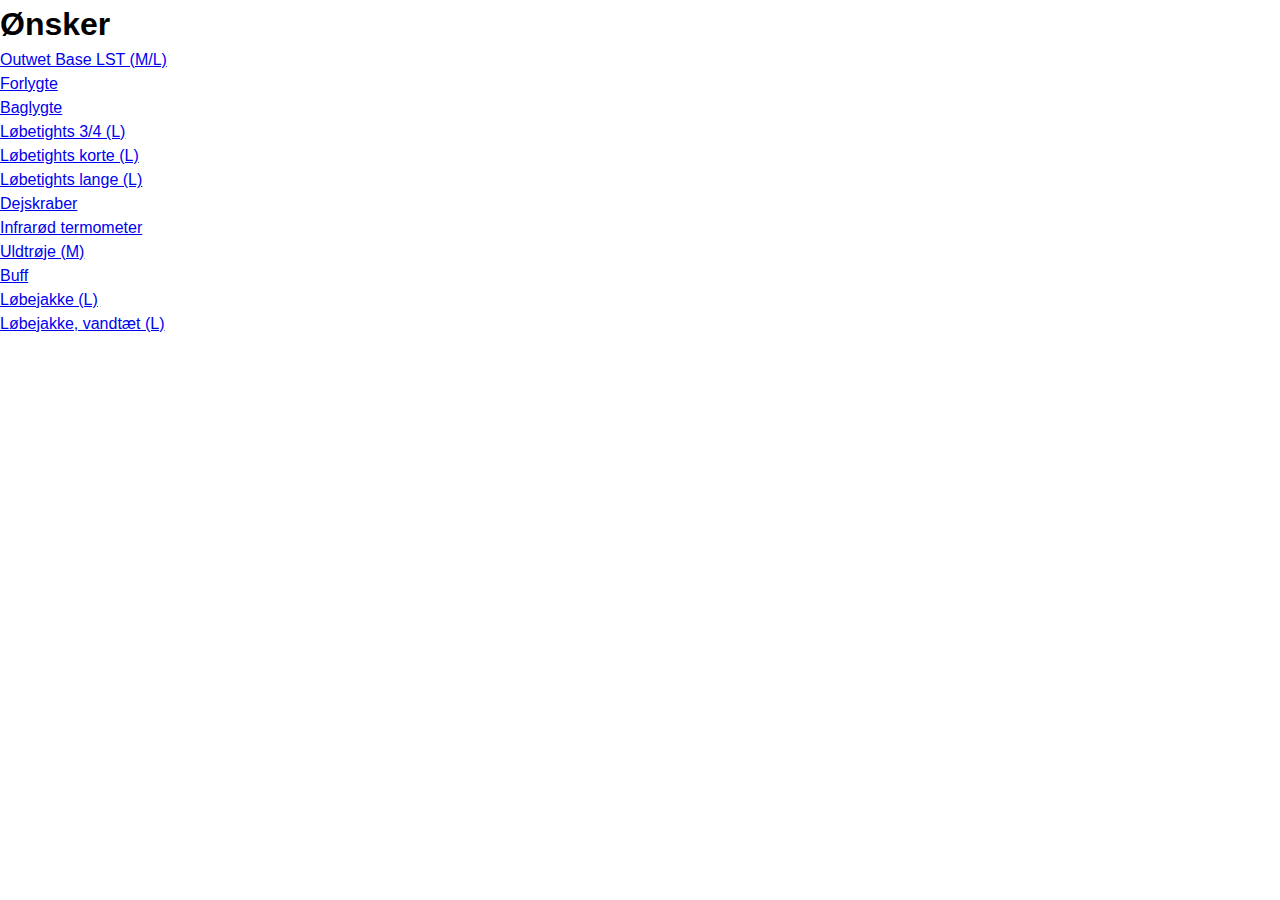
==== docs/wish.html @ 42ed83dc "Add files via upload" ====
<!DOCTYPE html>
<html lang="en">
<head>
    <meta charset="UTF-8">
    <meta http-equiv="X-UA-Compatible" content="IE=edge">
    <meta name="viewport" content="width=device-width, initial-scale=1.0">
    <link rel="stylesheet" href="css/styles.css" />
    <title>WISH</title>
</head>
<body>
<h1>Ønsker</h1>
<a href="https://www.juhlcycling.dk/pi/Outwet-Base-LST-svedtr%C3%B8je-sort-m-lange-%C3%A6rmer_10424428_111616.aspx#">Outwet Base LST (M/L)</a><br>
<a href="https://www.cykelpartner.dk/forlygter/knog-blinder-grid---cykellygte-til-front---sort">Forlygte</a><br>
<a href="https://www.cykelpartner.dk/baglygter/knog-blinder-grid---cykellygte-til-bag---sort">Baglygte</a><br>
<a href="https://performsport.dk/collections/tights-shorts/products/fusion-c3-3-4-tights-unisex">Løbetights 3/4 (L)</a><br>
<a href="https://performsport.dk/collections/tights-shorts/products/fusion-c3-multisport-tights-unisex">Løbetights korte (L)</a><br>
<a href="https://performsport.dk/collections/tights-shorts/products/fusion-c3-long-tights-unisex">Løbetights lange (L)</a><br>
<a href="https://eu.ooni.com/collections/shop-all/products/ooni-pizza-dough-scraper">Dejskraber</a><br>
<a href="https://eu.ooni.com/collections/shop-all/products/ooni-ir-thermometer">Infrarød termometer</a><br>
<a href="https://runnerslab.dk/da/baselayer-og-mellemlag/5455-bula-merino-wool-geo-crew-herre.html#/1004-storrelse-medium/2864-farve-olive">Uldtrøje (M)</a><br>
<a href="https://runnerslab.dk/da/lobetoj/5463-bula-printed-wool-tube-unisex.html#/1018-storrelse-one_size/3581-farve-dark_olive">Buff</a><br>
<a href="https://runnerslab.dk/da/jakker-og-veste/5676-salomon-sense-jacket-herre.html">Løbejakke (L)</a><br>
<a href="https://runnerslab.dk/da/lob/5675-salomon-bonatti-wp-jacket-herre.html#/1005-storrelse-large/4105-farve-black_nocturne">Løbejakke, vandtæt (L)</a><br>

    
</body>
</html>
---- docs/css/styles.css ----
/* Box sizing rules */
*,
*::before,
*::after {
  box-sizing: border-box;
}

/* Remove default margin */
body,
h1,
h2,
h3,
h4,
p,
figure,
blockquote,
dl,
dd {
  margin: 0;
}

/* Remove list styles on ul, ol elements with a list role, which suggests default styling will be removed */
ul[role='list'],
ol[role='list'] {
  list-style: none;
}

/* Set core root defaults */
html:focus-within {
  scroll-behavior: smooth;
}

/* Set core body defaults */
body {
  min-height: 100vh;
  text-rendering: optimizeSpeed;
  line-height: 1.5;
  font-family: Verdana, Geneva, Tahoma, sans-serif;
}

/* A elements that don't have a class get default styles */
a:not([class]) {
  text-decoration-skip-ink: auto;
}

/* Make images easier to work with */
img,
picture {
  max-width: 100%;
  display: block;
}

/* Inherit fonts for inputs and buttons */
input,
button,
textarea,
select {
  font: inherit;
}

/* Remove all animations and transitions for people that prefer not to see them */
@media (prefers-reduced-motion: reduce) {
  html:focus-within {
    scroll-behavior: auto;
  }
  *,
  *::before,
  *::after {
    animation-duration: 0.01ms !important;
    animation-iteration-count: 1 !important;
    transition-duration: 0.01ms !important;
    scroll-behavior: auto !important;
  }
}

.hello {
  font-size: 20rem;
}
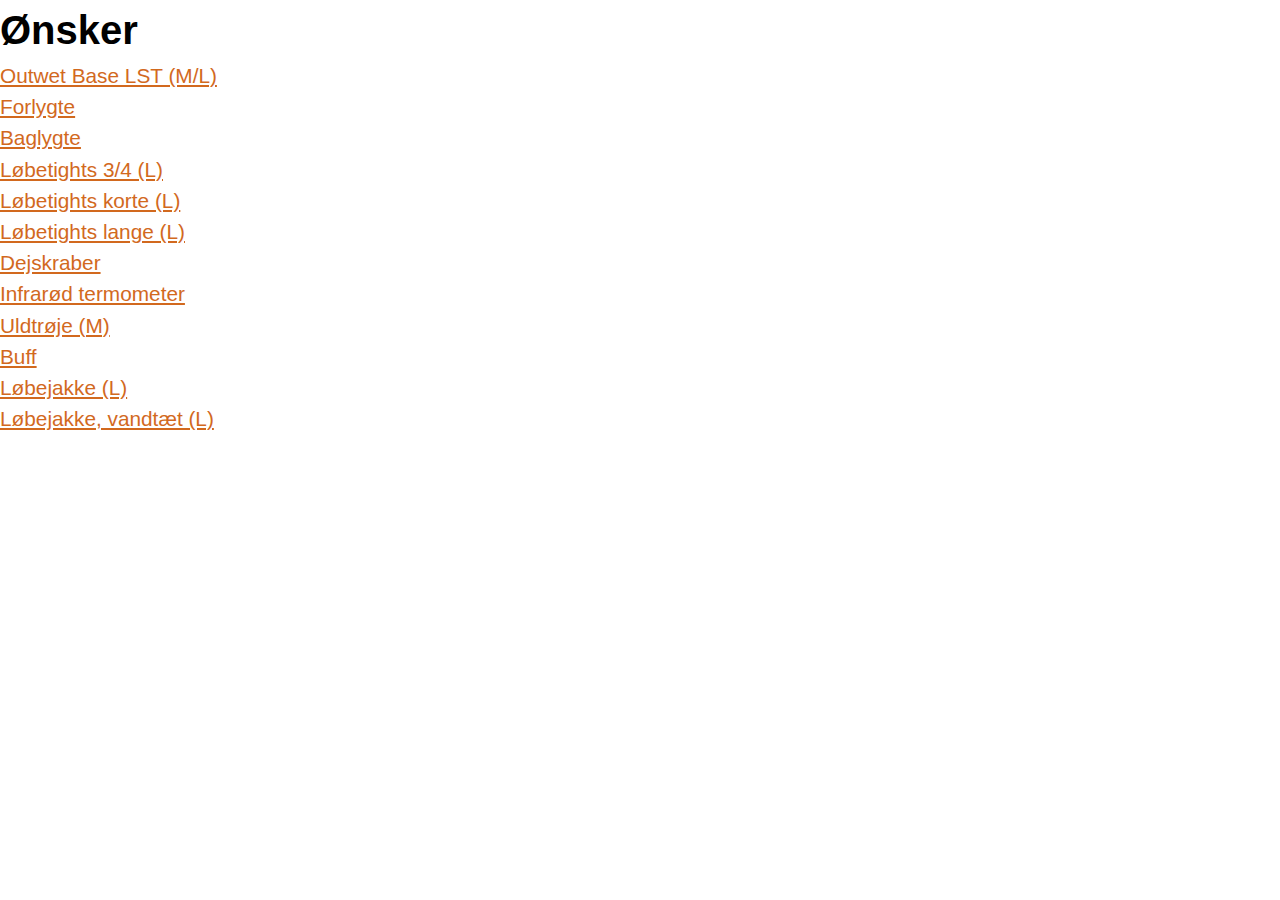
==== commit 47c09de9: "Updated wish" ====
--- a/docs/wish.html
+++ b/docs/wish.html
@@ -8,20 +8,20 @@
     <title>WISH</title>
 </head>
 <body>
-<h1>Ønsker</h1>
-<a href="https://www.juhlcycling.dk/pi/Outwet-Base-LST-svedtr%C3%B8je-sort-m-lange-%C3%A6rmer_10424428_111616.aspx#">Outwet Base LST (M/L)</a><br>
-<a href="https://www.cykelpartner.dk/forlygter/knog-blinder-grid---cykellygte-til-front---sort">Forlygte</a><br>
-<a href="https://www.cykelpartner.dk/baglygter/knog-blinder-grid---cykellygte-til-bag---sort">Baglygte</a><br>
-<a href="https://performsport.dk/collections/tights-shorts/products/fusion-c3-3-4-tights-unisex">Løbetights 3/4 (L)</a><br>
-<a href="https://performsport.dk/collections/tights-shorts/products/fusion-c3-multisport-tights-unisex">Løbetights korte (L)</a><br>
-<a href="https://performsport.dk/collections/tights-shorts/products/fusion-c3-long-tights-unisex">Løbetights lange (L)</a><br>
-<a href="https://eu.ooni.com/collections/shop-all/products/ooni-pizza-dough-scraper">Dejskraber</a><br>
-<a href="https://eu.ooni.com/collections/shop-all/products/ooni-ir-thermometer">Infrarød termometer</a><br>
-<a href="https://runnerslab.dk/da/baselayer-og-mellemlag/5455-bula-merino-wool-geo-crew-herre.html#/1004-storrelse-medium/2864-farve-olive">Uldtrøje (M)</a><br>
-<a href="https://runnerslab.dk/da/lobetoj/5463-bula-printed-wool-tube-unisex.html#/1018-storrelse-one_size/3581-farve-dark_olive">Buff</a><br>
-<a href="https://runnerslab.dk/da/jakker-og-veste/5676-salomon-sense-jacket-herre.html">Løbejakke (L)</a><br>
-<a href="https://runnerslab.dk/da/lob/5675-salomon-bonatti-wp-jacket-herre.html#/1005-storrelse-large/4105-farve-black_nocturne">Løbejakke, vandtæt (L)</a><br>
-
-    
+    <div class="wish">
+        <h1>Ønsker</h1>
+        <a href="https://www.juhlcycling.dk/pi/Outwet-Base-LST-svedtr%C3%B8je-sort-m-lange-%C3%A6rmer_10424428_111616.aspx#">Outwet Base LST (M/L)</a><br>
+        <a href="https://www.cykelpartner.dk/forlygter/knog-blinder-grid---cykellygte-til-front---sort">Forlygte</a><br>
+        <a href="https://www.cykelpartner.dk/baglygter/knog-blinder-grid---cykellygte-til-bag---sort">Baglygte</a><br>
+        <a href="https://performsport.dk/collections/tights-shorts/products/fusion-c3-3-4-tights-unisex">Løbetights 3/4 (L)</a><br>
+        <a href="https://performsport.dk/collections/tights-shorts/products/fusion-c3-multisport-tights-unisex">Løbetights korte (L)</a><br>
+        <a href="https://performsport.dk/collections/tights-shorts/products/fusion-c3-long-tights-unisex">Løbetights lange (L)</a><br>
+        <a href="https://eu.ooni.com/collections/shop-all/products/ooni-pizza-dough-scraper">Dejskraber</a><br>
+        <a href="https://eu.ooni.com/collections/shop-all/products/ooni-ir-thermometer">Infrarød termometer</a><br>
+        <a href="https://runnerslab.dk/da/baselayer-og-mellemlag/5455-bula-merino-wool-geo-crew-herre.html#/1004-storrelse-medium/2864-farve-olive">Uldtrøje (M)</a><br>
+        <a href="https://runnerslab.dk/da/lobetoj/5463-bula-printed-wool-tube-unisex.html#/1018-storrelse-one_size/3581-farve-dark_olive">Buff</a><br>
+        <a href="https://runnerslab.dk/da/jakker-og-veste/5676-salomon-sense-jacket-herre.html">Løbejakke (L)</a><br>
+        <a href="https://runnerslab.dk/da/lob/5675-salomon-bonatti-wp-jacket-herre.html#/1005-storrelse-large/4105-farve-black_nocturne">Løbejakke, vandtæt (L)</a><br>
+    </div>
 </body>
 </html>--- a/docs/css/styles.css
+++ b/docs/css/styles.css
@@ -76,3 +76,14 @@
 .hello {
   font-size: 20rem;
 }
+
+.wish a {
+  font-size: 1.3em;
+  text-decoration: underline;
+  color: chocolate;
+}
+
+.wish h1 {
+  font-size: 2.5em;
+}
+
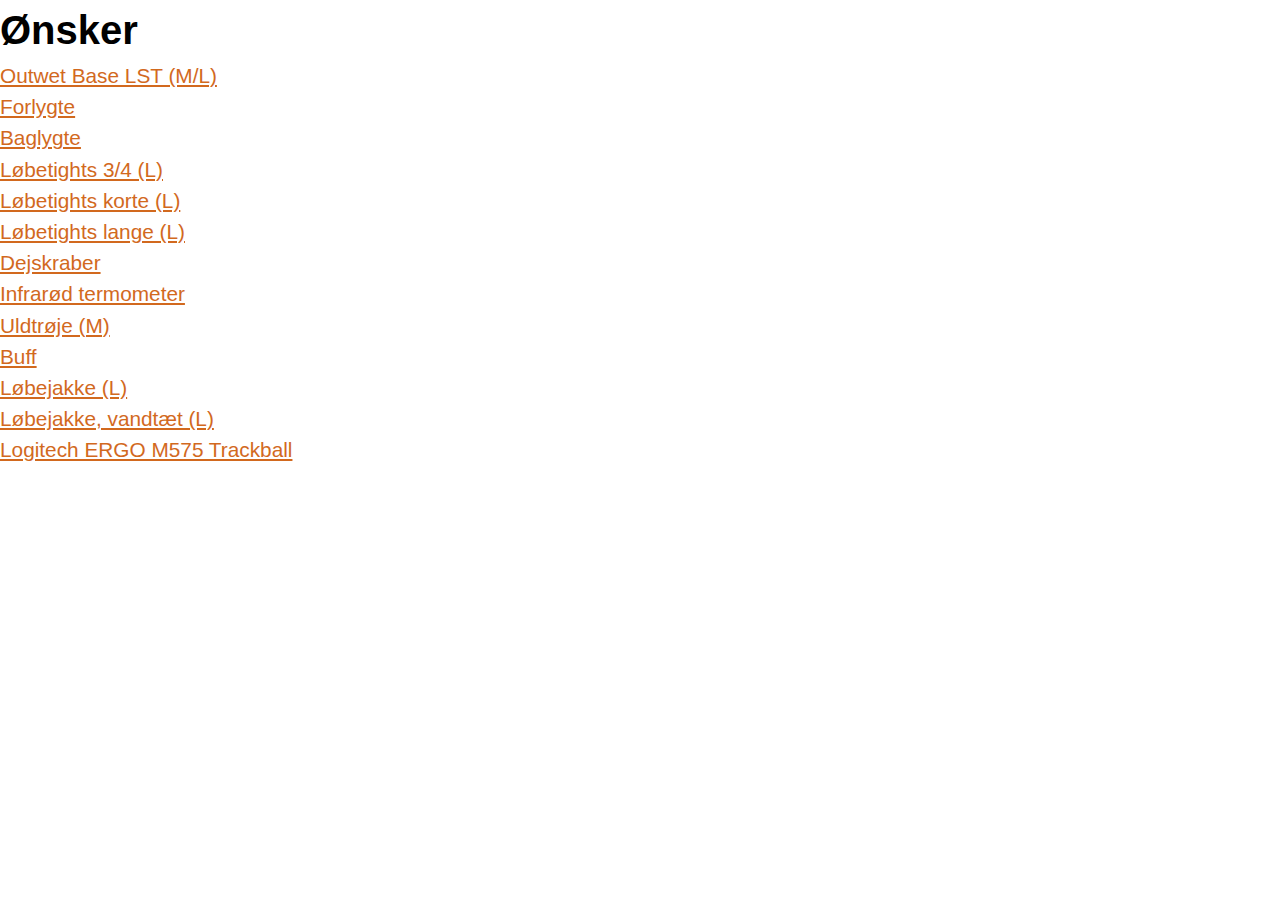
==== commit 36391385: "Update wish.html" ====
--- a/docs/wish.html
+++ b/docs/wish.html
@@ -22,6 +22,7 @@
         <a href="https://runnerslab.dk/da/lobetoj/5463-bula-printed-wool-tube-unisex.html#/1018-storrelse-one_size/3581-farve-dark_olive">Buff</a><br>
         <a href="https://runnerslab.dk/da/jakker-og-veste/5676-salomon-sense-jacket-herre.html">Løbejakke (L)</a><br>
         <a href="https://runnerslab.dk/da/lob/5675-salomon-bonatti-wp-jacket-herre.html#/1005-storrelse-large/4105-farve-black_nocturne">Løbejakke, vandtæt (L)</a><br>
+        <a href="https://www.compumail.dk/da/p/logitech-ergo-m575-hvid-styrebold-997095501">Logitech ERGO M575 Trackball</a><br>
     </div>
 </body>
-</html>+</html>
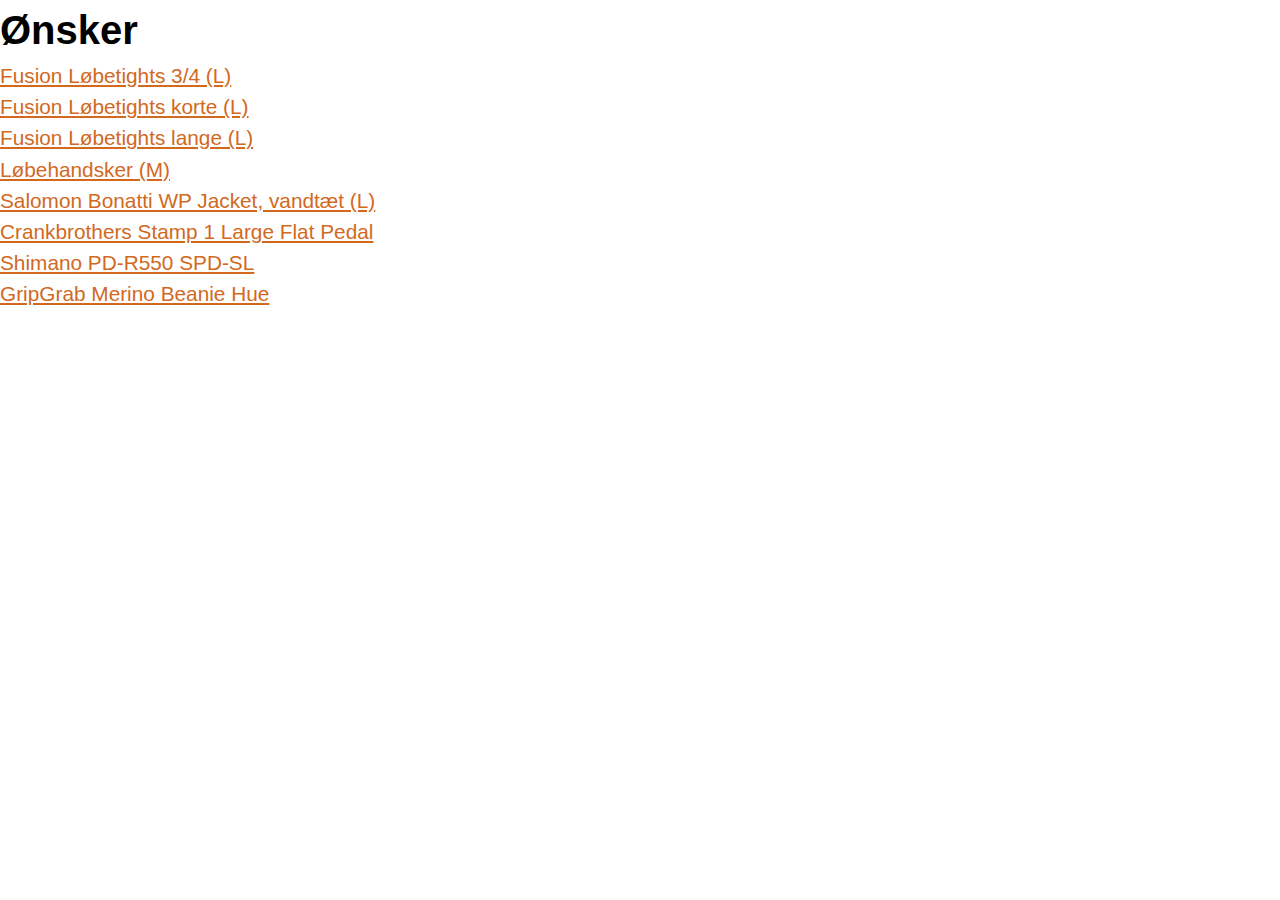
==== commit eacf1089: "Update wish.html" ====
--- a/docs/wish.html
+++ b/docs/wish.html
@@ -10,19 +10,15 @@
 <body>
     <div class="wish">
         <h1>Ønsker</h1>
-        <a href="https://www.juhlcycling.dk/pi/Outwet-Base-LST-svedtr%C3%B8je-sort-m-lange-%C3%A6rmer_10424428_111616.aspx#">Outwet Base LST (M/L)</a><br>
-        <a href="https://www.cykelpartner.dk/forlygter/knog-blinder-grid---cykellygte-til-front---sort">Forlygte</a><br>
-        <a href="https://www.cykelpartner.dk/baglygter/knog-blinder-grid---cykellygte-til-bag---sort">Baglygte</a><br>
-        <a href="https://performsport.dk/collections/tights-shorts/products/fusion-c3-3-4-tights-unisex">Løbetights 3/4 (L)</a><br>
-        <a href="https://performsport.dk/collections/tights-shorts/products/fusion-c3-multisport-tights-unisex">Løbetights korte (L)</a><br>
-        <a href="https://performsport.dk/collections/tights-shorts/products/fusion-c3-long-tights-unisex">Løbetights lange (L)</a><br>
-        <a href="https://eu.ooni.com/collections/shop-all/products/ooni-pizza-dough-scraper">Dejskraber</a><br>
-        <a href="https://eu.ooni.com/collections/shop-all/products/ooni-ir-thermometer">Infrarød termometer</a><br>
-        <a href="https://runnerslab.dk/da/baselayer-og-mellemlag/5455-bula-merino-wool-geo-crew-herre.html#/1004-storrelse-medium/2864-farve-olive">Uldtrøje (M)</a><br>
-        <a href="https://runnerslab.dk/da/lobetoj/5463-bula-printed-wool-tube-unisex.html#/1018-storrelse-one_size/3581-farve-dark_olive">Buff</a><br>
-        <a href="https://runnerslab.dk/da/jakker-og-veste/5676-salomon-sense-jacket-herre.html">Løbejakke (L)</a><br>
-        <a href="https://runnerslab.dk/da/lob/5675-salomon-bonatti-wp-jacket-herre.html#/1005-storrelse-large/4105-farve-black_nocturne">Løbejakke, vandtæt (L)</a><br>
-        <a href="https://www.compumail.dk/da/p/logitech-ergo-m575-hvid-styrebold-997095501">Logitech ERGO M575 Trackball</a><br>
+        <a href="https://performsport.dk/collections/tights-shorts/products/fusion-c3-3-4-tights-unisex?variant=21983722700882">Fusion Løbetights 3/4 (L)</a><br>
+        <a href="https://performsport.dk/collections/tights-shorts/products/fusion-c3-multisport-tights-unisex?variant=22019404529746">Fusion Løbetights korte (L)</a><br>
+        <a href="https://performsport.dk/collections/tights-shorts/products/fusion-c3-long-tights-unisex?variant=22062370455634">Fusion Løbetights lange (L)</a><br>
+        <a href="https://runnerslab.dk/vare/bula-wool-glove-liner-unisex/?attribute_pa_farve=black&attribute_pa_stoerrelser=large">Løbehandsker (M)</a><br>
+        <a href="https://runnerslab.dk/vare/salomon-bonatti-wp-jacket-herre-3/?attribute_pa_farve=barrier-reef&attribute_pa_toejstoerrelse=large">Salomon Bonatti WP Jacket, vandtæt (L)</a><br>
+        
+        <a href="https://www.cykelgear.dk/reservedele/pedaler/flats-bmx-pedaler/crankbrothers-stamp-1-large-sort">Crankbrothers Stamp 1 Large Flat Pedal</a><br>
+        <a href="https://www.cykelgear.dk/reservedele/pedaler/racer-klik-pedaler/shimano-pd-r550-spd-sl-pedal-saet-sort">Shimano PD-R550 SPD-SL</a><br>
+        <a href="https://www.cykelgear.dk/cykeltoj/huer-mm/gripgrab-merino-beanie-hue-sort">GripGrab Merino Beanie Hue</a><br>
     </div>
 </body>
 </html>
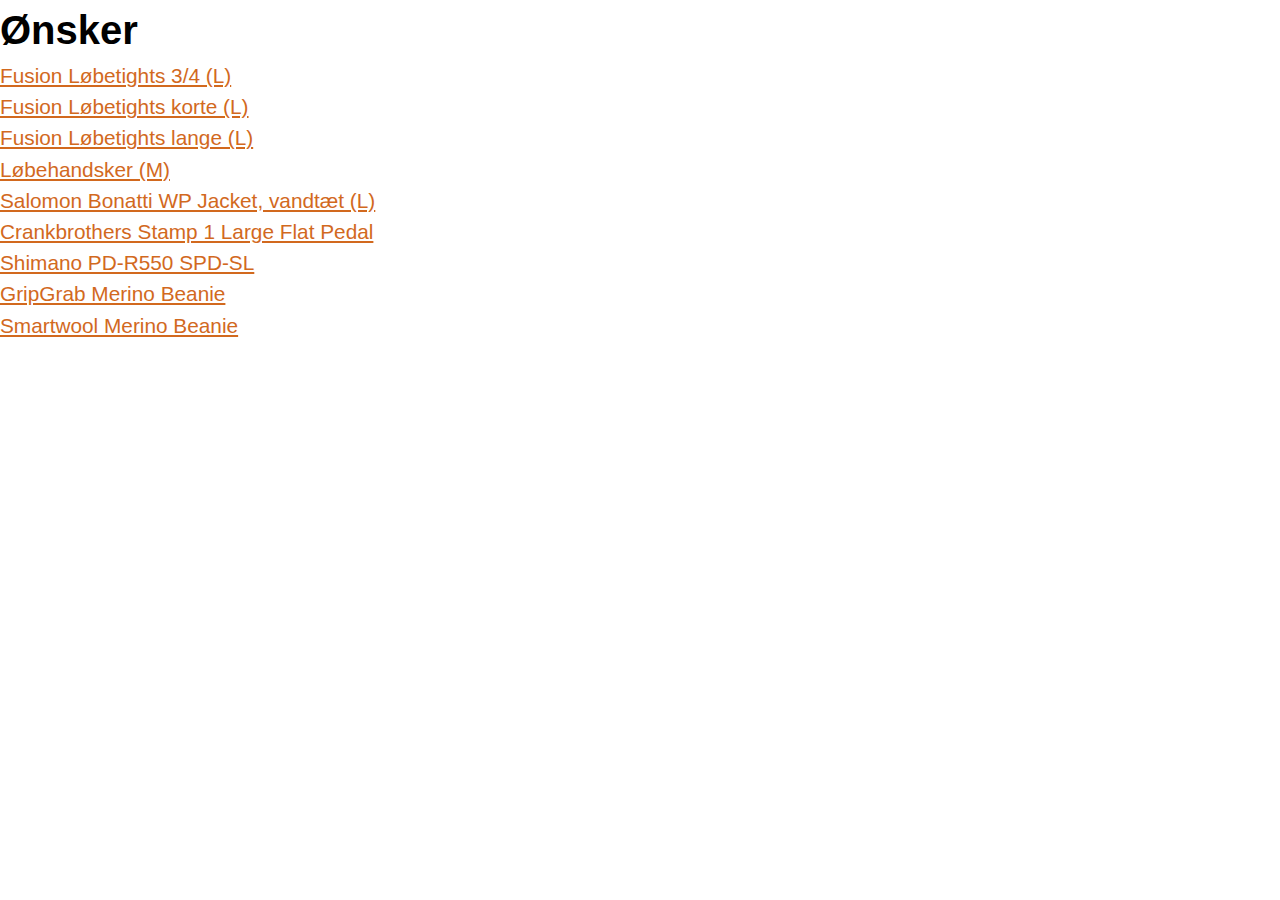
==== commit 4d1628fc: "Update wish.html" ====
--- a/docs/wish.html
+++ b/docs/wish.html
@@ -18,7 +18,8 @@
         
         <a href="https://www.cykelgear.dk/reservedele/pedaler/flats-bmx-pedaler/crankbrothers-stamp-1-large-sort">Crankbrothers Stamp 1 Large Flat Pedal</a><br>
         <a href="https://www.cykelgear.dk/reservedele/pedaler/racer-klik-pedaler/shimano-pd-r550-spd-sl-pedal-saet-sort">Shimano PD-R550 SPD-SL</a><br>
-        <a href="https://www.cykelgear.dk/cykeltoj/huer-mm/gripgrab-merino-beanie-hue-sort">GripGrab Merino Beanie Hue</a><br>
+        <a href="https://www.cykelgear.dk/cykeltoj/huer-mm/gripgrab-merino-beanie-hue-sort">GripGrab Merino Beanie</a><br>
+        <a href="https://www.loebeshop.dk/thermal-merino-reversible-pattern-cuffed-beanie-sw0sc181-k64.html">Smartwool Merino Beanie</a><br>
     </div>
 </body>
 </html>
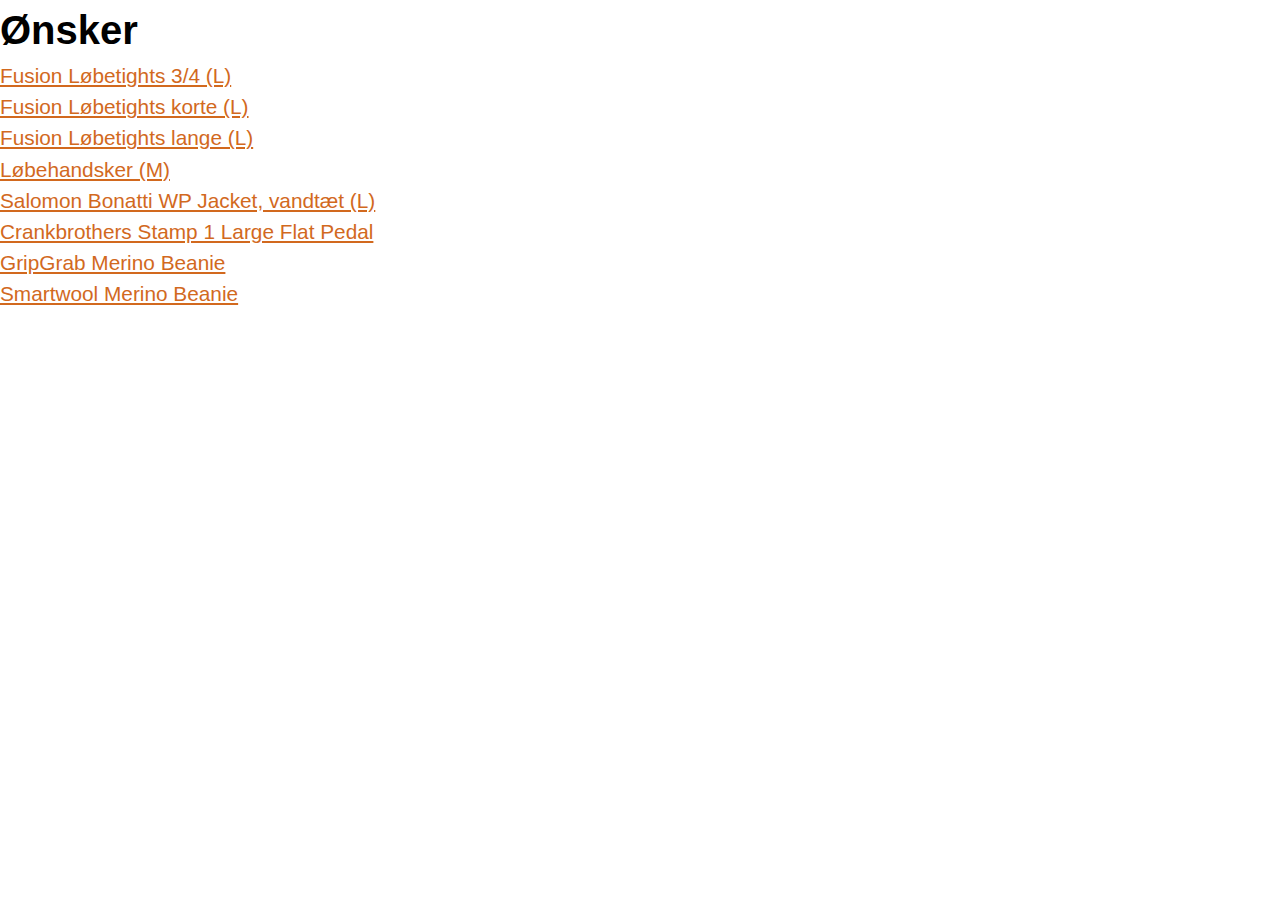
==== commit 4a0256e9: "Update wish.html" ====
--- a/docs/wish.html
+++ b/docs/wish.html
@@ -17,7 +17,6 @@
         <a href="https://runnerslab.dk/vare/salomon-bonatti-wp-jacket-herre-3/?attribute_pa_farve=barrier-reef&attribute_pa_toejstoerrelse=large">Salomon Bonatti WP Jacket, vandtæt (L)</a><br>
         
         <a href="https://www.cykelgear.dk/reservedele/pedaler/flats-bmx-pedaler/crankbrothers-stamp-1-large-sort">Crankbrothers Stamp 1 Large Flat Pedal</a><br>
-        <a href="https://www.cykelgear.dk/reservedele/pedaler/racer-klik-pedaler/shimano-pd-r550-spd-sl-pedal-saet-sort">Shimano PD-R550 SPD-SL</a><br>
         <a href="https://www.cykelgear.dk/cykeltoj/huer-mm/gripgrab-merino-beanie-hue-sort">GripGrab Merino Beanie</a><br>
         <a href="https://www.loebeshop.dk/thermal-merino-reversible-pattern-cuffed-beanie-sw0sc181-k64.html">Smartwool Merino Beanie</a><br>
     </div>
